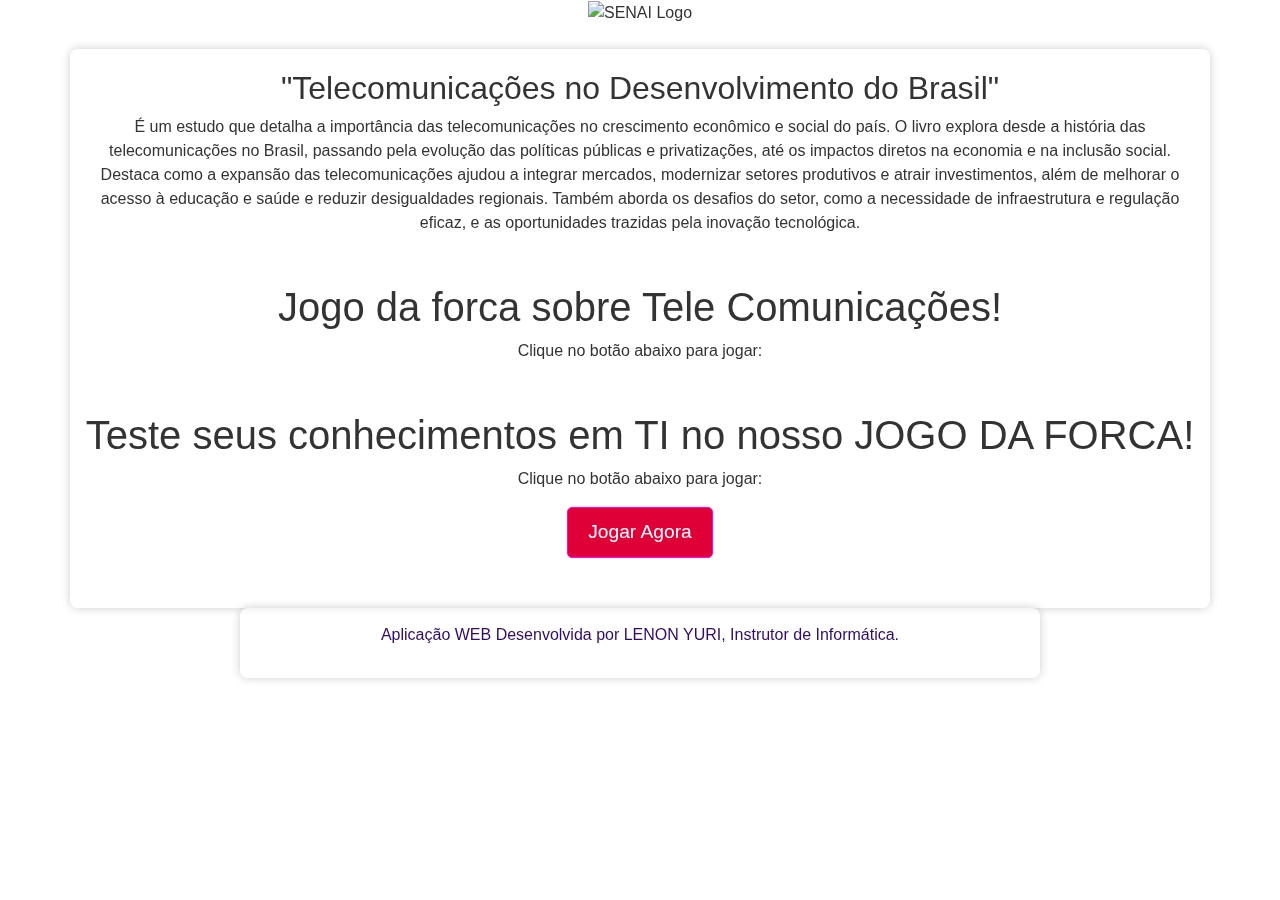
==== index.html @ 46af1627 "jogo_forca" ====
<!DOCTYPE html>
<html lang="pt-br">

<head>
    <meta charset="UTF-8">
    <link rel="icon" href="./static/images/forca.png" type="image/png">
    <meta name="viewport" content="width=device-width, initial-scale=1.0">
    <title>Jogo da Forca - Teste seus conhecimentos em TI</title>
    <link rel="stylesheet" href="https://stackpath.bootstrapcdn.com/bootstrap/4.5.2/css/bootstrap.min.css">
    <link rel="stylesheet" href="./static/css/index.css">
</head>

<body>
    <video id="background-video" autoplay muted loop>
        <source src="./static/video/steam01.mp4" type="video/mp4">
    </video>
    
    <header>
        <div class="container">
            <img src="./static/images/senai.png" alt="SENAI Logo" class="img-fluid senai-Logo">
        </div>
    </header>

    <main class="container mt-4">
        <section>
            <h2>"Telecomunicações no Desenvolvimento do Brasil" </h2>
            <p>É um estudo que detalha a importância das telecomunicações no crescimento econômico e social do país. O livro explora desde a história das telecomunicações no Brasil, passando pela evolução das políticas públicas e privatizações, até os impactos diretos na economia e na inclusão social. Destaca como a expansão das telecomunicações ajudou a integrar mercados, modernizar setores produtivos e atrair investimentos, além de melhorar o acesso à educação e saúde e reduzir desigualdades regionais. Também aborda os desafios do setor, como a necessidade de infraestrutura e regulação eficaz, e as oportunidades trazidas pela inovação tecnológica.</p>
        </section>
        <h1 class="mt-5">Jogo da forca sobre Tele Comunicações!</h1>
        <p>Clique no botão abaixo para jogar:</p>
        </section>

        <h1 class="mt-5">Teste seus conhecimentos em TI no nosso JOGO DA FORCA!</h1>
        <p>Clique no botão abaixo para jogar:</p>
        <a href="./pages/forca.html" class="btn btn-primary btn-lg btn-play">Jogar Agora</a>
    </main>

    <footer>
        <div class="container text-center">
            <p>Aplicação WEB Desenvolvida por LENON YURI, Instrutor de Informática.</p>
        </div>
    </footer>
</body>

</html>
---- static/css/index.css ----
html, body {
    text-align: center;
    height: 100%;
    padding: 0;
    margin: 0;
    font-family: Arial, sans-serif;
    color: #333;
    position: relative; /* Para garantir que o vídeo fique atrás do conteúdo */
}

body {
    overflow: hidden;
}

#background-video {
    position: fixed; 
    top: 0;
    left: 0;
    width: 100%;
    height: 100%;
    object-fit: cover; /* Faz o vídeo cobrir a área sem distorcer */
    z-index: -1; /* Coloca o vídeo atrás do conteúdo */
}

.senai-logo, main, footer {
    position: relative; 
    z-index: 1; 
}

.senai-logo {
    max-width: 200px;
    margin: auto;
    padding: 20px;
    background-color: rgba(255, 255, 255, 0.5); /* Fundo branco com leve transparência */
    border-radius: 8px;
    box-shadow: 0 0 10px rgba(0, 0, 0, 0.2);
}

main {
    max-width: 300px;
    margin: auto;
    padding: 20px;
    background-color: rgba(255, 255, 255, 0.5); /* Fundo branco com leve transparência */
    border-radius: 8px;
    box-shadow: 0 0 10px rgba(0, 0, 0, 0.2);
}

footer {
    max-width: 800px;
    margin: auto;
    padding: 20px;
    padding: 15px 0; /*css do lenon */
    color: #310c69;
    background-color: rgba(255, 255, 255, 0.5); /* Fundo branco com leve transparência */
    border-radius: 8px;
    box-shadow: 0 0 10px rgba(0, 0, 0, 0.2);
}


.header {
    background: #007bff;
    color: rgb(0, 112, 88);
    text-align: center;
    padding: 15px 0;
    border-radius: 8px 8px 0 0;
    margin-bottom: 20px;
}

.hangman {
    font-size: 2rem;
    font-weight: bold;
    margin: 20px 0;
}

.word-display {
    font-size: 2rem;
    letter-spacing: 1rem;
    margin-bottom: 20px;
}

.letters-guessed {
    margin: 20px 0;
    font-size: 1.2rem;
}

.game-over, .success {
    display: none;
    font-size: 1.5rem;
}

.game-over.show {
    color: red;
    display: block;
}

.success.show {
    color: green;
    display: block;
}

input[type="text"] {
    width: auto;
    max-width: 50px;
    text-align: center;
    margin-bottom: 10px;
}

button {
    margin-top: 10px;
}

#hangman-drawing {
    text-align: center;
    font-size: 3rem;
    margin: 20px 0;
}

/* Botão personalizado */
.btn-primary {
    background-color: #e00038;
    border-color: #ff00ff;
    padding: 10px 20px;
    font-size: 1.2rem;
    border-radius: 5px;
    text-decoration: none;
    color: white;
    display: inline-block;
    text-align: center;
    transition: background-color 0.3s;
    margin-bottom: 30px;
}

.btn-primary:hover {
    background-color: #b1003b;
    border-color: #004085;
}
#background-video {
    position: fixed; /* Fica fixo na tela */
    top: 0;
    left: 0;
    width: 100%;
    height: 100%;
    object-fit: cover; /* Faz o vídeo cobrir a área sem distorcer */
    z-index: -1; /* Coloca o vídeo atrás do conteúdo */
}
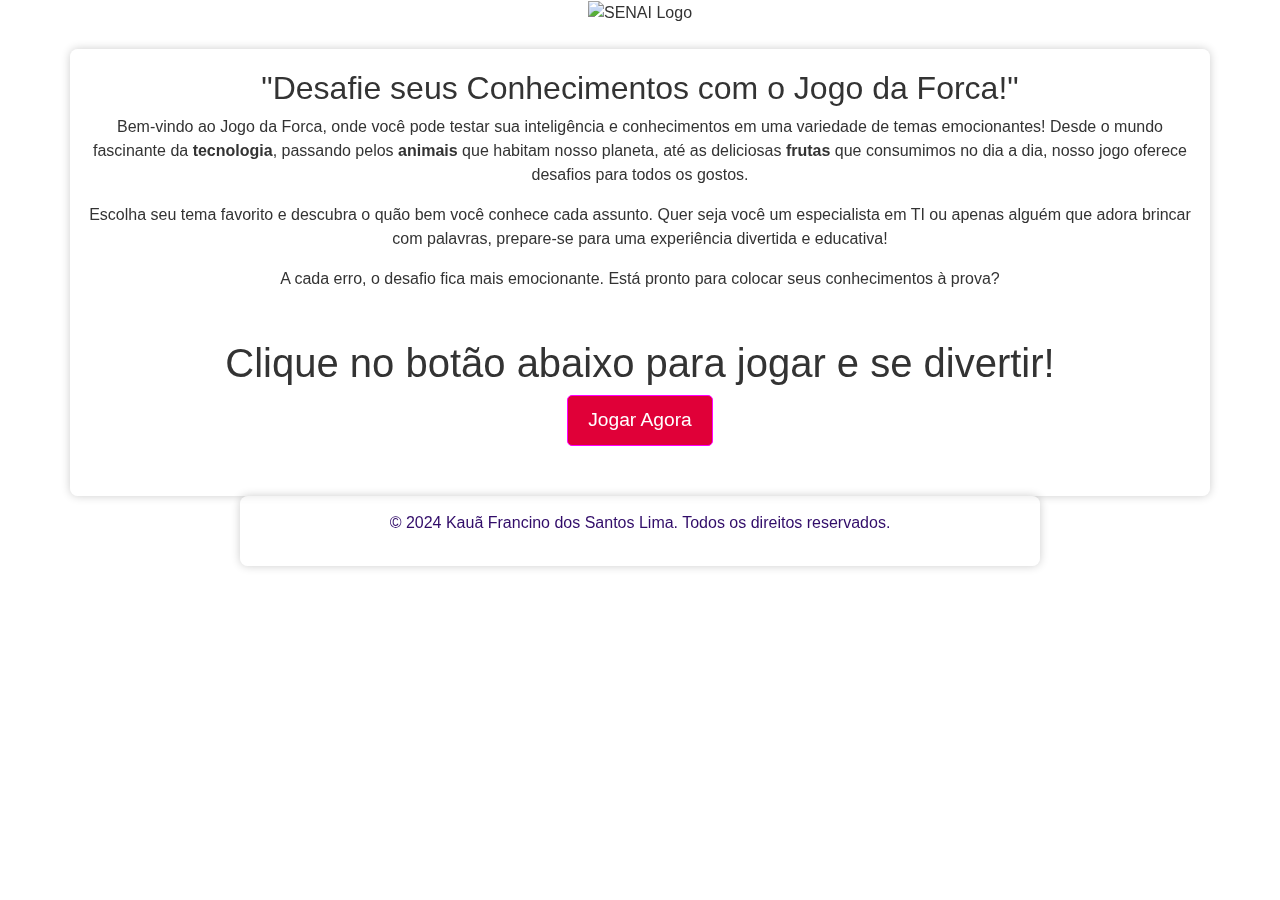
==== commit 48629bfb: "jogo_forca" ====
--- a/index.html
+++ b/index.html
@@ -14,7 +14,7 @@
     <video id="background-video" autoplay muted loop>
         <source src="./static/video/steam01.mp4" type="video/mp4">
     </video>
-    
+
     <header>
         <div class="container">
             <img src="./static/images/senai.png" alt="SENAI Logo" class="img-fluid senai-Logo">
@@ -23,23 +23,25 @@
 
     <main class="container mt-4">
         <section>
-            <h2>"Telecomunicações no Desenvolvimento do Brasil" </h2>
-            <p>É um estudo que detalha a importância das telecomunicações no crescimento econômico e social do país. O livro explora desde a história das telecomunicações no Brasil, passando pela evolução das políticas públicas e privatizações, até os impactos diretos na economia e na inclusão social. Destaca como a expansão das telecomunicações ajudou a integrar mercados, modernizar setores produtivos e atrair investimentos, além de melhorar o acesso à educação e saúde e reduzir desigualdades regionais. Também aborda os desafios do setor, como a necessidade de infraestrutura e regulação eficaz, e as oportunidades trazidas pela inovação tecnológica.</p>
-        </section>
-        <h1 class="mt-5">Jogo da forca sobre Tele Comunicações!</h1>
-        <p>Clique no botão abaixo para jogar:</p>
-        </section>
+            <h2>"Desafie seus Conhecimentos com o Jogo da Forca!"</h2>
+            <p>Bem-vindo ao Jogo da Forca, onde você pode testar sua inteligência e conhecimentos em uma variedade de
+                temas emocionantes! Desde o mundo fascinante da <strong>tecnologia</strong>, passando pelos
+                <strong>animais</strong> que habitam nosso planeta, até as deliciosas <strong>frutas</strong> que
+                consumimos no dia a dia, nosso jogo oferece desafios para todos os gostos.</p>
+            <p>Escolha seu tema favorito e descubra o quão bem você conhece cada assunto. Quer seja você um especialista
+                em TI ou apenas alguém que adora brincar com palavras, prepare-se para uma experiência divertida e
+                educativa!</p>
+            <p>A cada erro, o desafio fica mais emocionante. Está pronto para colocar seus conhecimentos à prova?</p>
+            <h1 class="mt-5">Clique no botão abaixo para jogar e se divertir!</h1>
 
-        <h1 class="mt-5">Teste seus conhecimentos em TI no nosso JOGO DA FORCA!</h1>
-        <p>Clique no botão abaixo para jogar:</p>
-        <a href="./pages/forca.html" class="btn btn-primary btn-lg btn-play">Jogar Agora</a>
+            <a href="./pages/forca.html" class="btn btn-primary btn-lg btn-play">Jogar Agora</a>
     </main>
 
     <footer>
         <div class="container text-center">
-            <p>Aplicação WEB Desenvolvida por LENON YURI, Instrutor de Informática.</p>
+            <p>&copy; 2024 Kauã Francino dos Santos Lima. Todos os direitos reservados.</p>
         </div>
     </footer>
 </body>
 
-</html>
+</html>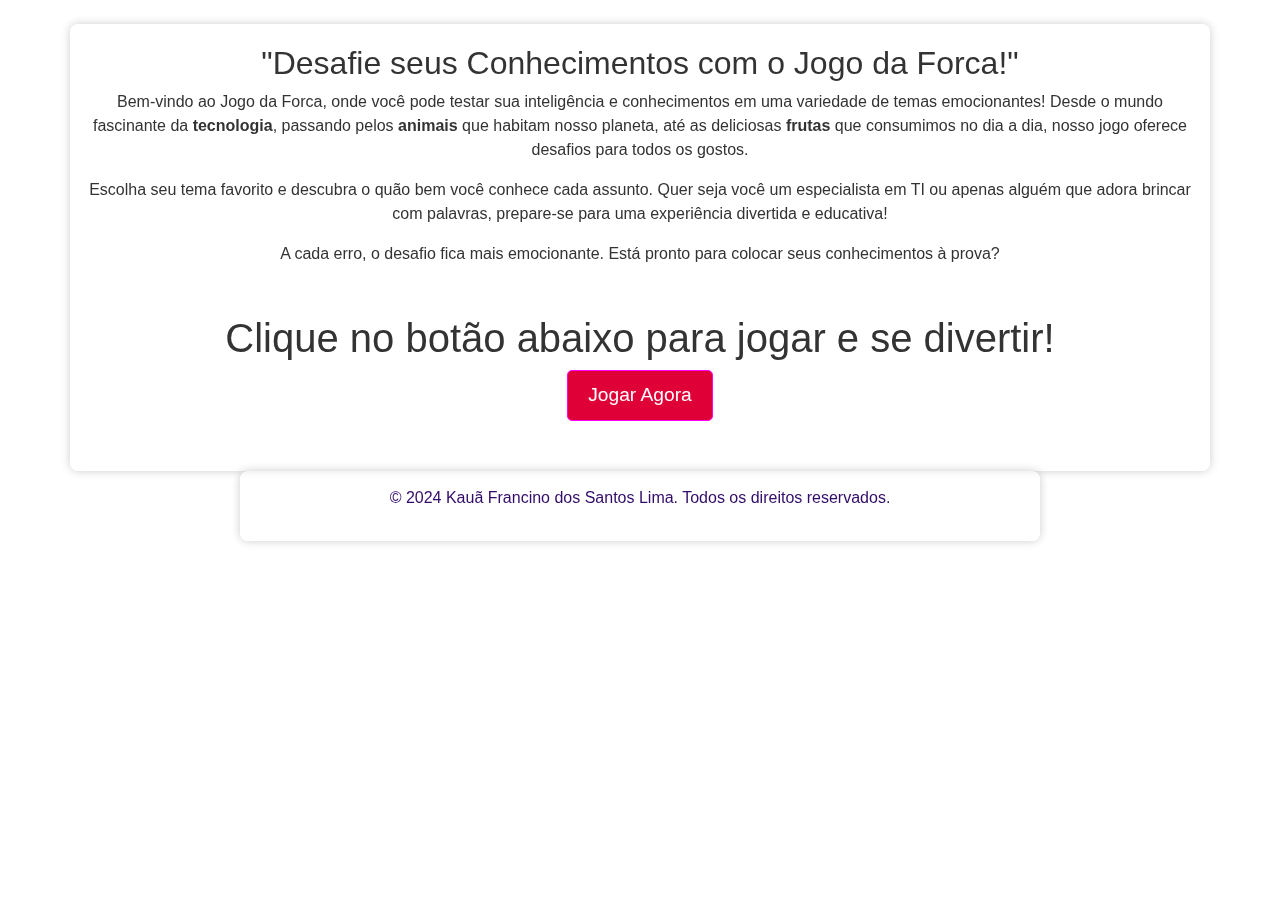
==== commit 82bbe9c9: "jogo_forca" ====
--- a/index.html
+++ b/index.html
@@ -12,13 +12,11 @@
 
 <body>
     <video id="background-video" autoplay muted loop>
-        <source src="./static/video/steam01.mp4" type="video/mp4">
+        <source src="./static/video/cat.mp4" type="video/mp4">
     </video>
 
     <header>
-        <div class="container">
-            <img src="./static/images/senai.png" alt="SENAI Logo" class="img-fluid senai-Logo">
-        </div>
+
     </header>
 
     <main class="container mt-4">
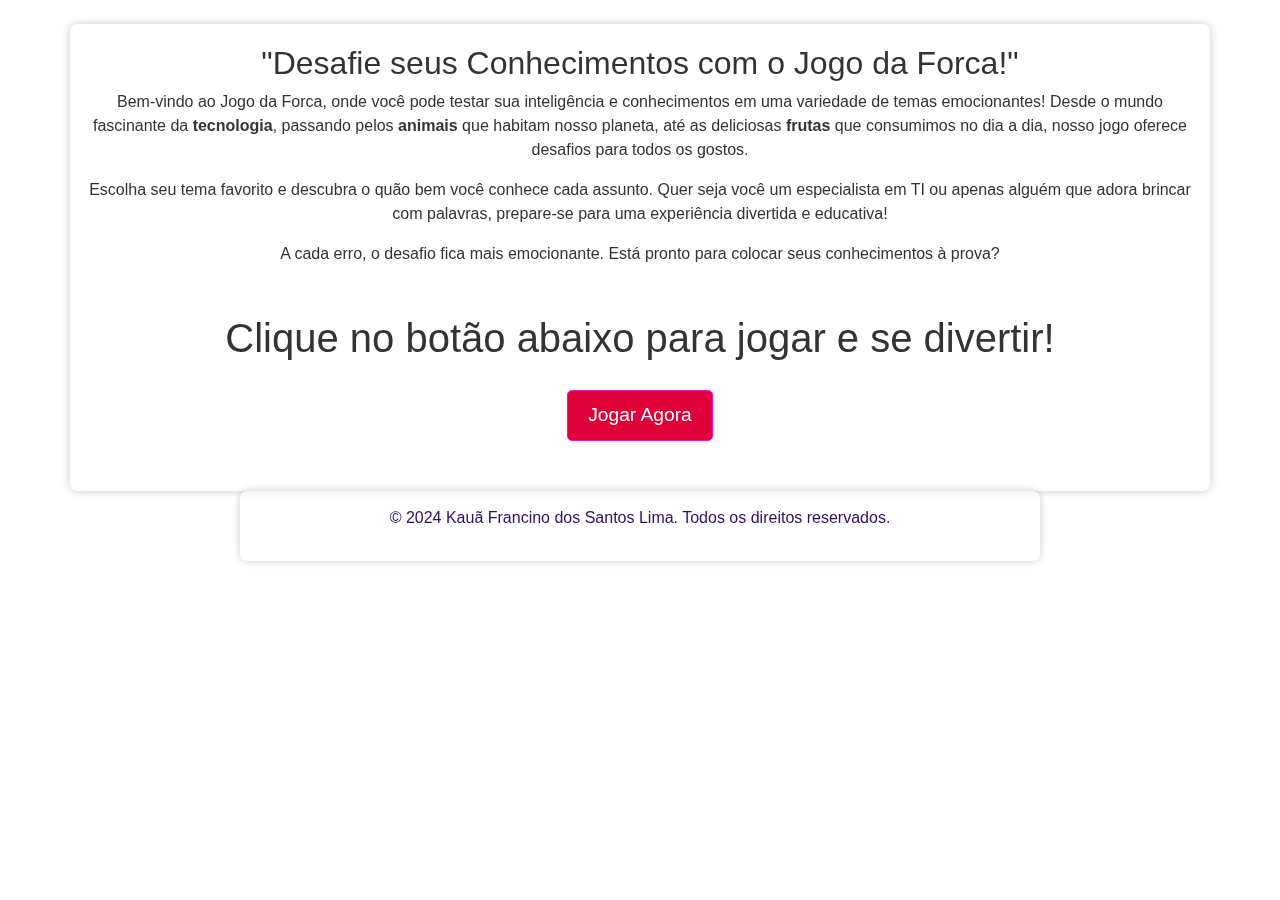
==== commit 8abd434d: "jogo_forca" ====
--- a/index.html
+++ b/index.html
@@ -12,7 +12,7 @@
 
 <body>
     <video id="background-video" autoplay muted loop>
-        <source src="./static/video/cat.mp4" type="video/mp4">
+        <source src="./static/video/steam01.mp4" type="video/mp4">
     </video>
 
     <header>
--- a/static/css/index.css
+++ b/static/css/index.css
@@ -1,3 +1,4 @@
+/* Estilos básicos */
 html, body {
     text-align: center;
     height: 100%;
@@ -5,21 +6,27 @@
     margin: 0;
     font-family: Arial, sans-serif;
     color: #333;
-    position: relative; /* Para garantir que o vídeo fique atrás do conteúdo */
+    overflow-x: hidden;
 }
 
 body {
     overflow: hidden;
 }
-
+.btn-play {
+    display: block;
+    margin: 20px auto;
+    padding: 12px 25px;
+    font-size: 1.1rem;
+    border-radius: 5px;
+}
 #background-video {
-    position: fixed; 
+    position: fixed;
     top: 0;
     left: 0;
     width: 100%;
     height: 100%;
-    object-fit: cover; /* Faz o vídeo cobrir a área sem distorcer */
-    z-index: -1; /* Coloca o vídeo atrás do conteúdo */
+    object-fit: cover;
+    z-index: -1;
 }
 
 .senai-logo, main, footer {
@@ -32,6 +39,18 @@
     margin: auto;
     padding: 20px;
     background-color: rgba(255, 255, 255, 0.5); /* Fundo branco com leve transparência */
+    border-radius: 8px;
+    box-shadow: 0 0 10px rgba(0, 0, 0, 0.2);
+}
+
+/* Ajustes de layout */
+main, footer, .senai-logo {
+    position: relative;
+    z-index: 1;
+    max-width: 90%;
+    margin: auto;
+    padding: 15px;
+    background-color: rgba(255, 255, 255, 0.7);
     border-radius: 8px;
     box-shadow: 0 0 10px rgba(0, 0, 0, 0.2);
 }
@@ -142,4 +161,39 @@
     height: 100%;
     object-fit: cover; /* Faz o vídeo cobrir a área sem distorcer */
     z-index: -1; /* Coloca o vídeo atrás do conteúdo */
+}
+
+
+/* Responsividade */
+@media (max-width: 768px) {
+    h2 {
+        font-size: 1.5rem;
+    }
+    p {
+        font-size: 1rem;
+    }
+    .btn-play {
+        font-size: 1rem;
+        padding: 10px 20px;
+    }
+    footer p {
+        font-size: 0.9rem;
+    }
+}
+
+@media (max-width: 480px) {
+    h2 {
+        font-size: 1.2rem;
+    }
+    p {
+        font-size: 0.9rem;
+        line-height: 1.4;
+    }
+    .btn-play {
+        font-size: 0.9rem;
+        padding: 8px 16px;
+    }
+    footer p {
+        font-size: 0.8rem;
+    }
 }